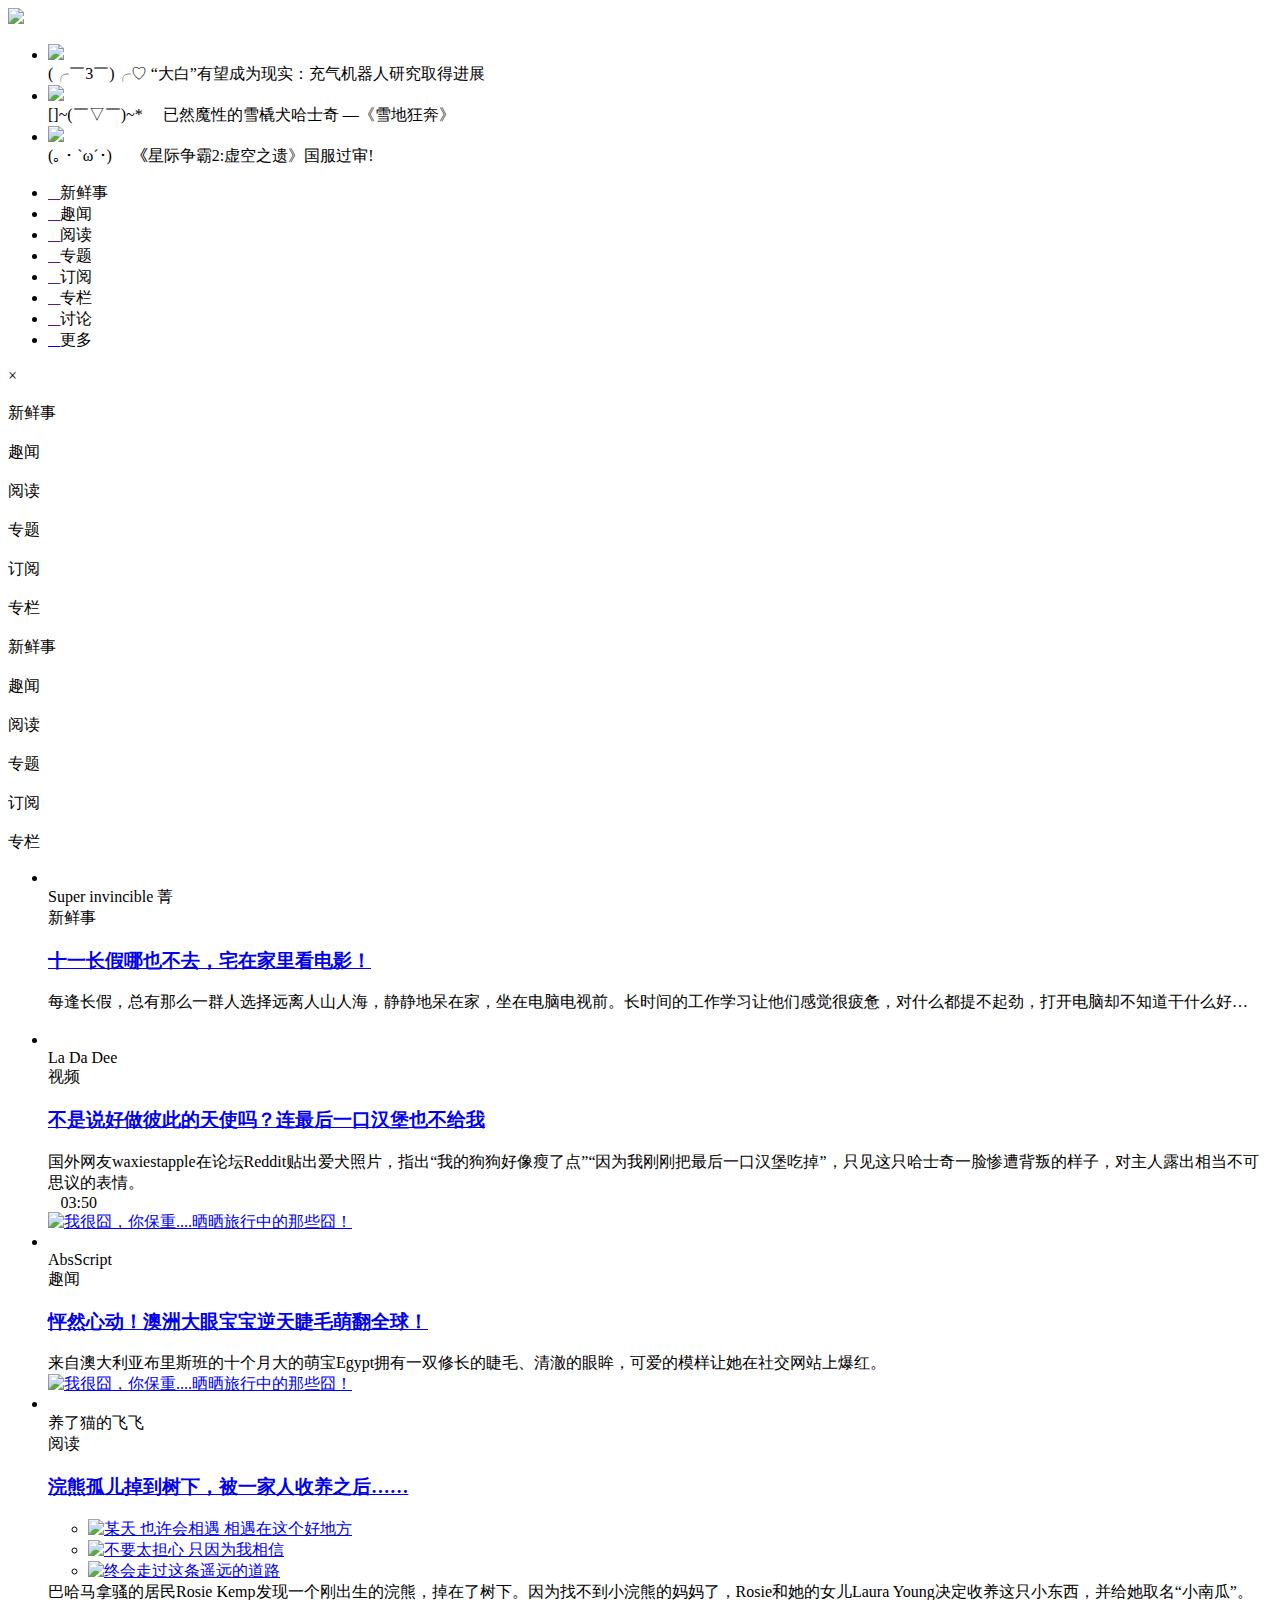
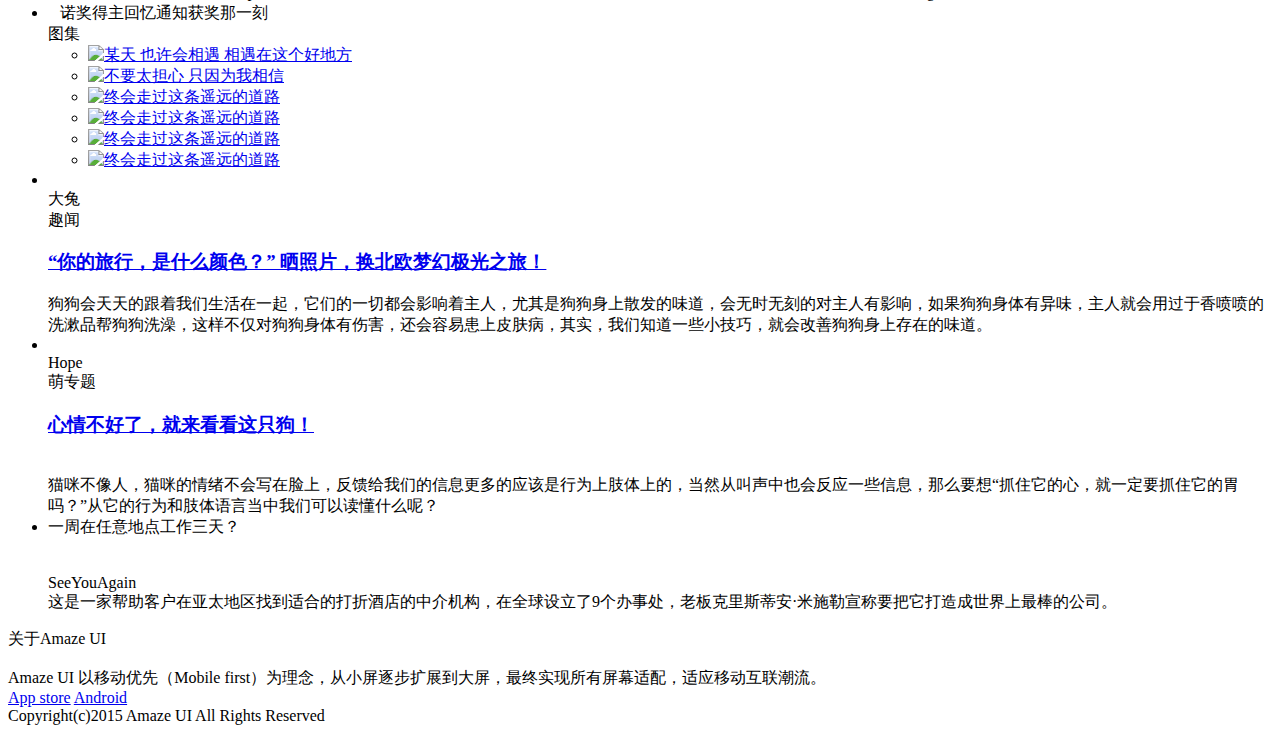
==== apps/Home/View/Index/index.html @ eeca3223 "update" ====
<!doctype html>
<html>
<head>
    <meta charset="utf-8">
    <meta name="viewport" content="width=device-width, user-scalable=no, initial-scale=1.0, maximum-scale=1.0, minimum-scale=1.0"/>
    <meta name="keywords" content="" />
    <meta name="description" content="" />
    <link rel="stylesheet" href="__PUBLIC__/assets/css/amazeui.min.css">
    <link rel="stylesheet" href="__PUBLIC__/love-life/css/wap.css?2">
    <title>首页</title>
</head>
<body>
<div data-am-widget="gotop" class="am-gotop am-gotop-fixed">
    <a href="#top" title="">
        <img class="am-gotop-icon-custom" src="__PUBLIC__/love_img/goTop.png" />
    </a>
</div>

<div class="pet_mian" id="top">
  <div data-am-widget="slider" class="am-slider am-slider-a1" data-am-slider='{"directionNav":false}' >
  <ul class="am-slides">
      <li>
            <img src="img/fl01.png">
            <div class="pet_slider_font">
                <span class="pet_slider_emoji"> (╭￣3￣)╭♡   </span>
                <span>“大白”有望成为现实：充气机器人研究取得进展</span>
            </div>
            <div class="pet_slider_shadow"></div>
      </li>
      <li>
            <img src="img/fl02.png">
            <div class="pet_slider_font">
                <span class="pet_slider_emoji"> []~(￣▽￣)~*　</span>
                <span>已然魔性的雪橇犬哈士奇 —《雪地狂奔》</span>
            </div>
            <div class="pet_slider_shadow"></div>
      </li>
      <li>
            <img src="img/fl03.png">
            <div class="pet_slider_font">
                <span class="pet_slider_emoji"> (｡・`ω´･)　</span>
                <span>《星际争霸2:虚空之遗》国服过审!</span>
            </div>
            <div class="pet_slider_shadow"></div>
      </li>
  </ul>
</div>


<div class="pet_circle_nav">
    <ul class="pet_circle_nav_list">
        <li><a href="" class="iconfont pet_nav_xinxianshi ">&#xe61e;</a><span>新鲜事</span></li>
        <li><a href="" class="iconfont pet_nav_zhangzhishi ">&#xe607;</a><span>趣闻</span></li>
        <li><a href="" class="iconfont pet_nav_kantuya ">&#xe62c;</a><span>阅读</span></li>
        <li><a href="" class="iconfont pet_nav_mengzhuanti ">&#xe622;</a><span>专题</span></li>
        <li><a href="" class="iconfont pet_nav_meirong ">&#xe629;</a><span>订阅</span></li>
        <li><a href="" class="iconfont pet_nav_yiyuan ">&#xe602;</a><span>专栏</span></li>
        <li><a href="" class="iconfont pet_nav_dianpu ">&#xe604;</a><span>讨论</span></li>
        <li><a href="javascript:;" class="iconfont pet_nav_gengduo ">&#xe600;</a><span>更多</span></li>
    </ul>
    <div class="pet_more_list"><div class="pet_more_list_block">
    <div class="iconfont pet_more_close">×</div>
    <div class="pet_more_list_block">
        <div class="pet_more_list_block_name">
            <a class="pet_more_list_block_line">
                <i class="iconfont pet_nav_xinxianshi pet_more_list_block_line_ico">&#xe61e;</i>
                <div class="pet_more_list_block_line_font">新鲜事</div>
            </a>
                        <a class="pet_more_list_block_line">
                <i class="iconfont pet_nav_zhangzhishi pet_more_list_block_line_ico">&#xe607;</i>
                <div class="pet_more_list_block_line_font">趣闻</div>
            </a>
                        <a class="pet_more_list_block_line">
                <i class="iconfont pet_nav_kantuya pet_more_list_block_line_ico">&#xe62c;</i>
                <div class="pet_more_list_block_line_font">阅读</div>
            </a>
                        <a class="pet_more_list_block_line">
                <i class="iconfont pet_nav_mengzhuanti pet_more_list_block_line_ico">&#xe622;</i>
                <div class="pet_more_list_block_line_font">专题</div>
            </a>
                                    <a class="pet_more_list_block_line">
                <i class="iconfont pet_nav_bk pet_more_list_block_line_ico">&#xe629;</i>
                <div class="pet_more_list_block_line_font">订阅</div>
            </a>
                                    <a class="pet_more_list_block_line">
                <i class="iconfont pet_nav_wd pet_more_list_block_line_ico">&#xe602;</i>
                <div class="pet_more_list_block_line_font">专栏</div>
            </a>
            <a class="pet_more_list_block_line">
                <i class="iconfont pet_nav_xinxianshi pet_more_list_block_line_ico">&#xe61e;</i>
                <div class="pet_more_list_block_line_font">新鲜事</div>
            </a>
                        <a class="pet_more_list_block_line">
                <i class="iconfont pet_nav_zhangzhishi pet_more_list_block_line_ico">&#xe607;</i>
                <div class="pet_more_list_block_line_font">趣闻</div>
            </a>
                        <a class="pet_more_list_block_line">
                <i class="iconfont pet_nav_kantuya pet_more_list_block_line_ico">&#xe62c;</i>
                <div class="pet_more_list_block_line_font">阅读</div>
            </a>
                        <a class="pet_more_list_block_line">
                <i class="iconfont pet_nav_mengzhuanti pet_more_list_block_line_ico">&#xe622;</i>
                <div class="pet_more_list_block_line_font">专题</div>
            </a>
                                    <a class="pet_more_list_block_line">
                <i class="iconfont pet_nav_bk pet_more_list_block_line_ico">&#xe629;</i>
                <div class="pet_more_list_block_line_font">订阅</div>
            </a>
                                    <a class="pet_more_list_block_line">
                <i class="iconfont pet_nav_wd pet_more_list_block_line_ico">&#xe602;</i>
                <div class="pet_more_list_block_line_font">专栏</div>
            </a>
        </div>
    </div>

    </div></div>
</div>
<div class="pet_content_main">
  <div data-am-widget="list_news" class="am-list-news am-list-news-default" >
  <div class="am-list-news-bd">
  <ul class="am-list">
     <!--缩略图在标题右边-->
      <li class="am-g am-list-item-desced am-list-item-thumbed am-list-item-thumb-right pet_list_one_block">
        <div class="pet_list_one_info">
            <div class="pet_list_one_info_l">
                <div class="pet_list_one_info_ico"><img src="img/a1.png" alt=""></div>
                <div class="pet_list_one_info_name">Super invincible 菁 </div>
            </div>
            <div class="pet_list_one_info_r">
                <div class="pet_list_tag pet_list_tag_xxs">新鲜事</div>
            </div>
        </div>
        <div class=" am-u-sm-8 am-list-main pet_list_one_nr">
            <h3 class="am-list-item-hd pet_list_one_bt"><a href="###" class="">十一长假哪也不去，宅在家里看电影！</a></h3>
            <div class="am-list-item-text pet_list_one_text">每逢长假，总有那么一群人选择远离人山人海，静静地呆在家，坐在电脑电视前。长时间的工作学习让他们感觉很疲惫，对什么都提不起劲，打开电脑却不知道干什么好…</div>

        </div>
          <div class="am-u-sm-4 am-list-thumb">
            <a href="###" class="">
              <img src="img/q1.jpg" class="pet_list_one_img" alt=""/>
            </a>
          </div>
      </li>
      <li class="am-g am-list-item-desced am-list-item-thumbed am-list-item-thumb-right pet_list_one_block">
        <div class="pet_list_one_info">
            <div class="pet_list_one_info_l">
                <div class="pet_list_one_info_ico"><img src="img/a6.png" alt=""></div>
                <div class="pet_list_one_info_name">La Da Dee</div>
            </div>
            <div class="pet_list_one_info_r">
                <div class="pet_list_tag pet_video_tag">视频</div>
            </div>
        </div>
        <div class=" am-u-sm-8 am-list-main pet_list_one_nr">
            <h3 class="am-list-item-hd pet_list_one_bt"><a href="###" class="">不是说好做彼此的天使吗？连最后一口汉堡也不给我</a></h3>
            <div class="am-list-item-text pet_list_one_text">国外网友waxiestapple在论坛Reddit贴出爱犬照片，指出“我的狗狗好像瘦了点”“因为我刚刚把最后一口汉堡吃掉”，只见这只哈士奇一脸惨遭背叛的样子，对主人露出相当不可思议的表情。</div>

        </div>
          <div class="am-u-sm-4 am-list-thumb pet_video_info">
            <div class="pet_video_info_tag"><i class="iconfont">&#xe62d;</i>03:50</div>
            <a href="###" class="">
              <img src="img/q4.jpg" class="pet_list_one_img" alt="我很囧，你保重....晒晒旅行中的那些囧！"/>
            </a>
          </div>
      </li>
      <li class="am-g am-list-item-desced am-list-item-thumbed am-list-item-thumb-right pet_list_one_block">
        <div class="pet_list_one_info">
            <div class="pet_list_one_info_l">
                <div class="pet_list_one_info_ico"><img src="img/a2.png" alt=""></div>
                <div class="pet_list_one_info_name">AbsScript</div>
            </div>
            <div class="pet_list_one_info_r">
                <div class="pet_list_tag pet_list_tag_zzs">趣闻</div>
            </div>
        </div>
        <div class=" am-u-sm-8 am-list-main pet_list_one_nr">
            <h3 class="am-list-item-hd pet_list_one_bt"><a href="###" class="">怦然心动！澳洲大眼宝宝逆天睫毛萌翻全球！</a></h3>
            <div class="am-list-item-text pet_list_one_text">来自澳大利亚布里斯班的十个月大的萌宝Egypt拥有一双修长的睫毛、清澈的眼眸，可爱的模样让她在社交网站上爆红。</div>

        </div>
          <div class="am-u-sm-4 am-list-thumb">
            <a href="###" class="">
              <img src="img/q5.jpg" class="pet_list_one_img" alt="我很囧，你保重....晒晒旅行中的那些囧！"/>
            </a>
          </div>
      </li>

            <li class="am-g am-list-item-desced pet_list_one_block">
              <div class="pet_list_one_info">
            <div class="pet_list_one_info_l">
                <div class="pet_list_one_info_ico"><img src="img/a3.png" alt=""></div>
                <div class="pet_list_one_info_name">养了猫的飞飞</div>
            </div>
            <div class="pet_list_one_info_r">
                <div class="pet_list_tag pet_list_tag_stj">阅读</div>
            </div>
        </div>
        <div class=" am-list-main">
            <h3 class="am-list-item-hd pet_list_one_bt"><a href="###" class="">浣熊孤儿掉到树下，被一家人收养之后……</a></h3>
  <ul data-am-widget="gallery" class="am-gallery am-avg-sm-3
  am-avg-md-3 am-avg-lg-3 am-gallery-default pet_list_one_list" >
      <li>
        <div class="am-gallery-item">
            <a href="###" class="">
              <img src="img/qq1.jpg"  alt="某天 也许会相遇 相遇在这个好地方"/>
            </a>
        </div>
      </li>
      <li>
        <div class="am-gallery-item">
            <a href="###" class="">
              <img src="img/qq2.jpg"  alt="不要太担心 只因为我相信"/>
            </a>
        </div>
      </li>
      <li>
        <div class="am-gallery-item">
            <a href="###" class="">
              <img src="img/qq3.jpg"  alt="终会走过这条遥远的道路"/>
            </a>
        </div>
      </li>
  </ul>
            <div class="am-list-item-text pet_list_two_text">巴哈马拿骚的居民Rosie Kemp发现一个刚出生的浣熊，掉在了树下。因为找不到小浣熊的妈妈了，Rosie和她的女儿Laura Young决定收养这只小东西，并给她取名“小南瓜”。</div>
        </div>
      </li>

            <li class="am-g am-list-item-desced pet_list_one_block">
              <div class="pet_list_one_info">
            <div class="pet_list_one_info_tytj"><i class="iconfont pet_nav_kantuya pet_more_list_block_line_ico pet_list_tytj_ico">&#xe607;</i>诺奖得主回忆通知获奖那一刻</div>
            <div class="pet_list_one_info_r">
                <div class="pet_list_tag pet_list_tag_kty">图集</div>
            </div>
        </div>
        <div class=" am-list-main">
  <ul data-am-widget="gallery" class="am-gallery am-avg-sm-3
  am-avg-md-3 am-avg-lg-3 am-gallery-default pet_list_one_list pet_list_one_tytj" >
      <li>
        <div class="am-gallery-item">
            <a href="###" class="">
              <img src="img/w1.jpg"  alt="某天 也许会相遇 相遇在这个好地方"/>
            </a>
        </div>
      </li>
      <li>
        <div class="am-gallery-item">
            <a href="###" class="">
              <img src="img/w2.jpg"  alt="不要太担心 只因为我相信"/>
            </a>
        </div>
      </li>
      <li>
        <div class="am-gallery-item">
            <a href="###" class="">
              <img src="img/w3.jpg"  alt="终会走过这条遥远的道路"/>
            </a>
        </div>
      </li>
       <li>
        <div class="am-gallery-item">
            <a href="###" class="">
              <img src="img/w4.jpg"  alt="终会走过这条遥远的道路"/>
            </a>
        </div>
      </li>
       <li>
        <div class="am-gallery-item">
            <a href="###" class="">
              <img src="img/w5.jpg"  alt="终会走过这条遥远的道路"/>
            </a>
        </div>
      </li>
       <li>
        <div class="am-gallery-item">
            <a href="###" class="">
              <img src="img/w6.jpg"  alt="终会走过这条遥远的道路"/>
            </a>
        </div>
      </li>
  </ul>
      </li>
            <li class="am-g am-list-item-desced pet_list_one_block">
              <div class="pet_list_one_info">
            <div class="pet_list_one_info_l">
                <div class="pet_list_one_info_ico"><img src="img/a4.png" alt=""></div>
                <div class="pet_list_one_info_name">大兔</div>
            </div>
            <div class="pet_list_one_info_r">
                <div class="pet_list_tag pet_list_tag_zzs">趣闻</div>
            </div>
        </div>
        <div class=" am-list-main">
            <h3 class="am-list-item-hd pet_list_one_bt"><a href="###" class="">“你的旅行，是什么颜色？” 晒照片，换北欧梦幻极光之旅！</a></h3>


            <div class="am-list-item-text pet_list_two_text">狗狗会天天的跟着我们生活在一起，它们的一切都会影响着主人，尤其是狗狗身上散发的味道，会无时无刻的对主人有影响，如果狗狗身体有异味，主人就会用过于香喷喷的洗漱品帮狗狗洗澡，这样不仅对狗狗身体有伤害，还会容易患上皮肤病，其实，我们知道一些小技巧，就会改善狗狗身上存在的味道。</div>

        </div>
      </li>
      <li class="am-g am-list-item-desced pet_list_one_block">
              <div class="pet_list_one_info">
            <div class="pet_list_one_info_l">
                <div class="pet_list_one_info_ico"><img src="img/a5.png" alt=""></div>
                <div class="pet_list_one_info_name">Hope</div>
            </div>
            <div class="pet_list_one_info_r">
                <div class="pet_list_tag pet_list_tag_mzt">萌专题</div>
            </div>
        </div>
        <div class=" am-list-main">
            <h3 class="am-list-item-hd pet_list_one_bt"><a href="###" class="">心情不好了，就来看看这只狗！</a></h3>
            <div class="pet_list_zt_img"><img src="img/c1.png" alt=""></div>

            <div class="am-list-item-text pet_list_two_text">猫咪不像人，猫咪的情绪不会写在脸上，反馈给我们的信息更多的应该是行为上肢体上的，当然从叫声中也会反应一些信息，那么要想“抓住它的心，就一定要抓住它的胃吗？”从它的行为和肢体语言当中我们可以读懂什么呢？</div>

        </div>
      </li>
      <li class="am-g am-list-item-desced pet_list_one_block">
           <div class="pet_article_user_block">
             <div class="pet_article_user_img">
             <div class="pet_article_user_shadow"></div>
             <div class="pet_article_user_title">一周在任意地点工作三天？</div>
             <img src="img/c2.png" alt=""></div>
             <div class="pet_article_user_info">
                <div class="pet_article_user_info_ico"><img src="img/c.png" alt=""></div>SeeYouAgain
             </div>
             <div class="am-list-item-text pet_article_user_nr">这是一家帮助客户在亚太地区找到适合的打折酒店的中介机构，在全球设立了9个办事处，老板克里斯蒂安·米施勒宣称要把它打造成世界上最棒的公司。</div>
           </div>
      </li>
    </ul>
  </div>

    </div>

</div>
<div class="pet_article_dowload pet_dowload_more_top_off">
      <div class="pet_article_dowload_title">关于Amaze UI</div>
      <div class="pet_article_dowload_content pet_dowload_more_top_bg"><div class="pet_article_dowload_triangle pet_dowload_more_top_san"></div>
      <div class="pet_article_dowload_ico"><img src="img/footdon.png" alt=""></div>
      <div class="pet_article_dowload_content_font">
Amaze UI 以移动优先（Mobile first）为理念，从小屏逐步扩展到大屏，最终实现所有屏幕适配，适应移动互联潮流。 </div>
      <div class="pet_article_dowload_all">
        <a href="###" class="pet_article_dowload_Az am-icon-apple"> App store</a>
        <a href="###" class="pet_article_dowload_Pg am-icon-android"> Android</a>
      </div>
      </div>
      <div class="pet_article_footer_info">Copyright(c)2015 Amaze UI All Rights Reserved</div>
</div>
</div>

<script src="js/jquery.min.js"></script>
<script src="js/amazeui.min.js"></script>
<script>
$(function(){

    // 动态计算新闻列表文字样式
    auto_resize();
    $(window).resize(function() {
        auto_resize();
    });
    $('.am-list-thumb img').load(function(){
        auto_resize();
    });

    $('.am-list > li:last-child').css('border','none');
    function auto_resize(){
        $('.pet_list_one_nr').height($('.pet_list_one_img').height());

    }
        $('.pet_nav_gengduo').on('click',function(){
            $('.pet_more_list').addClass('pet_more_list_show');
       });
        $('.pet_more_close').on('click',function(){
            $('.pet_more_list').removeClass('pet_more_list_show');
        });
});

</script>
</body>
</html>
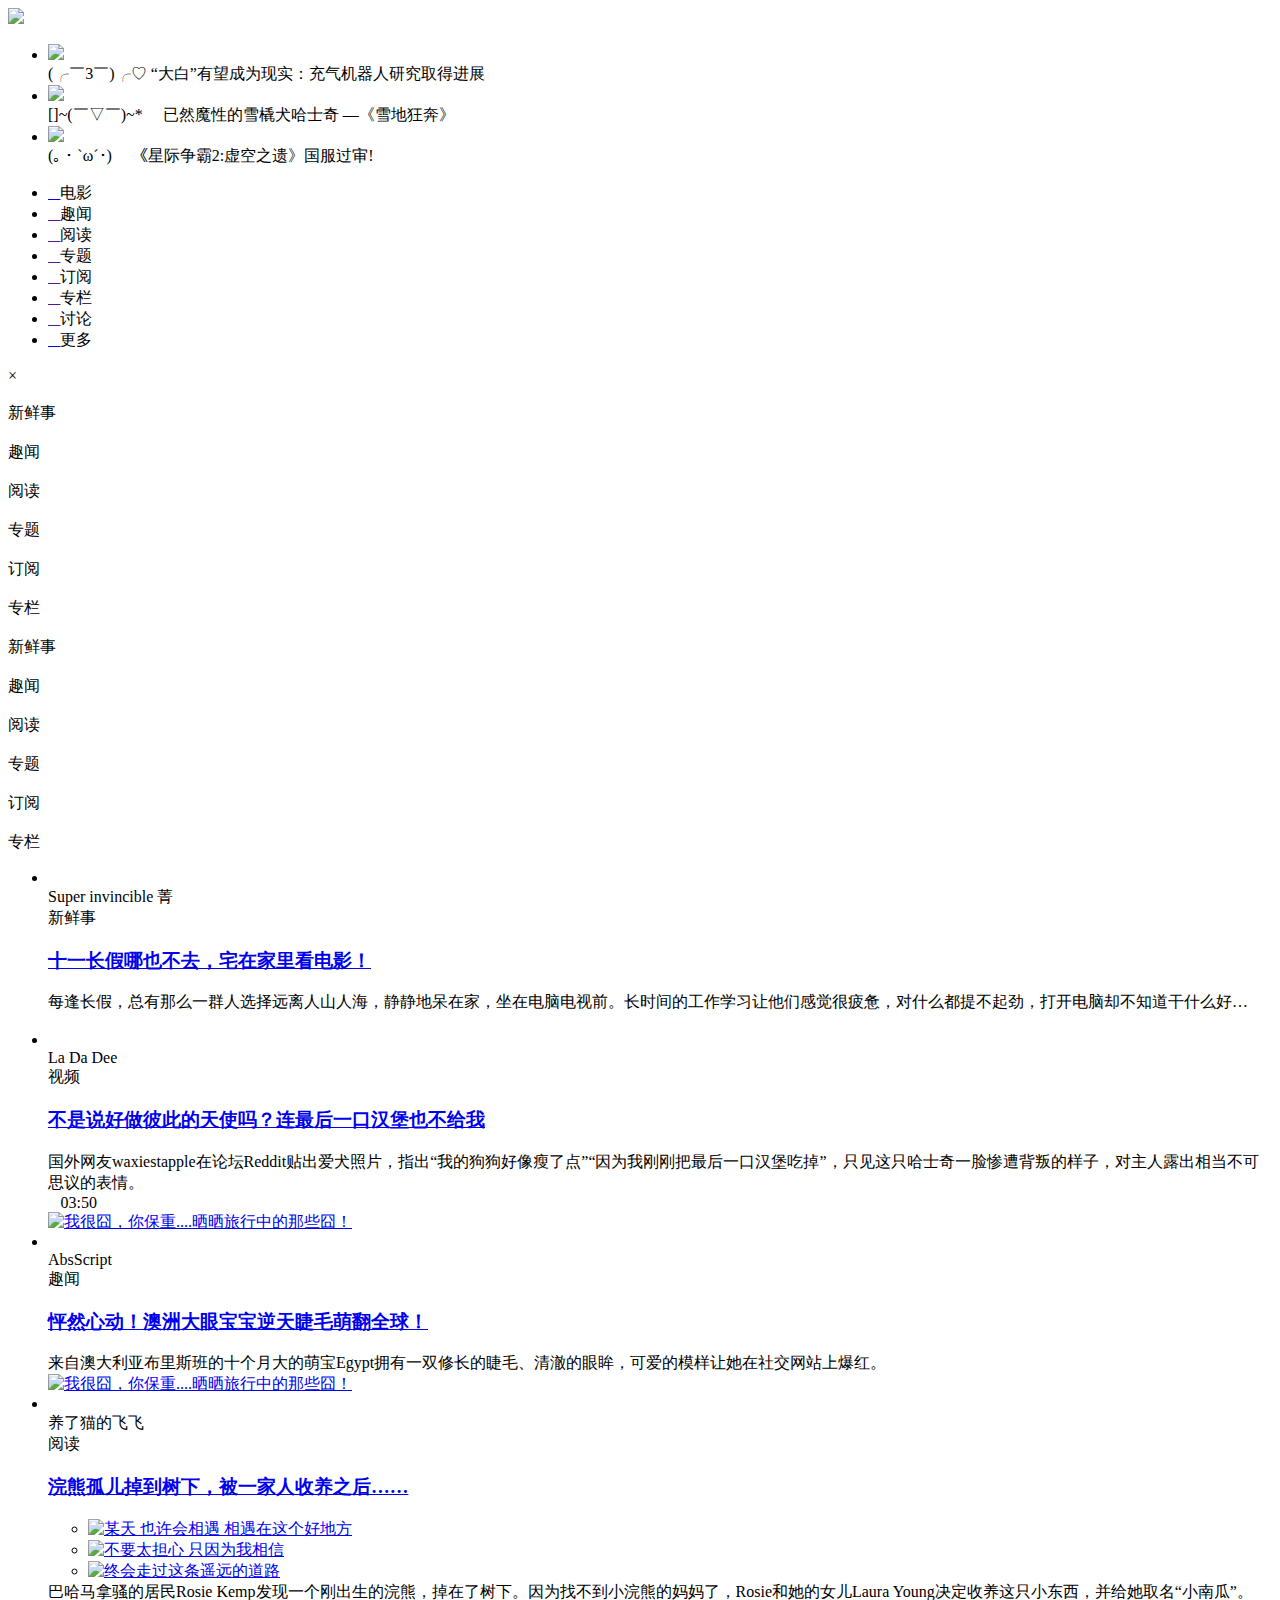
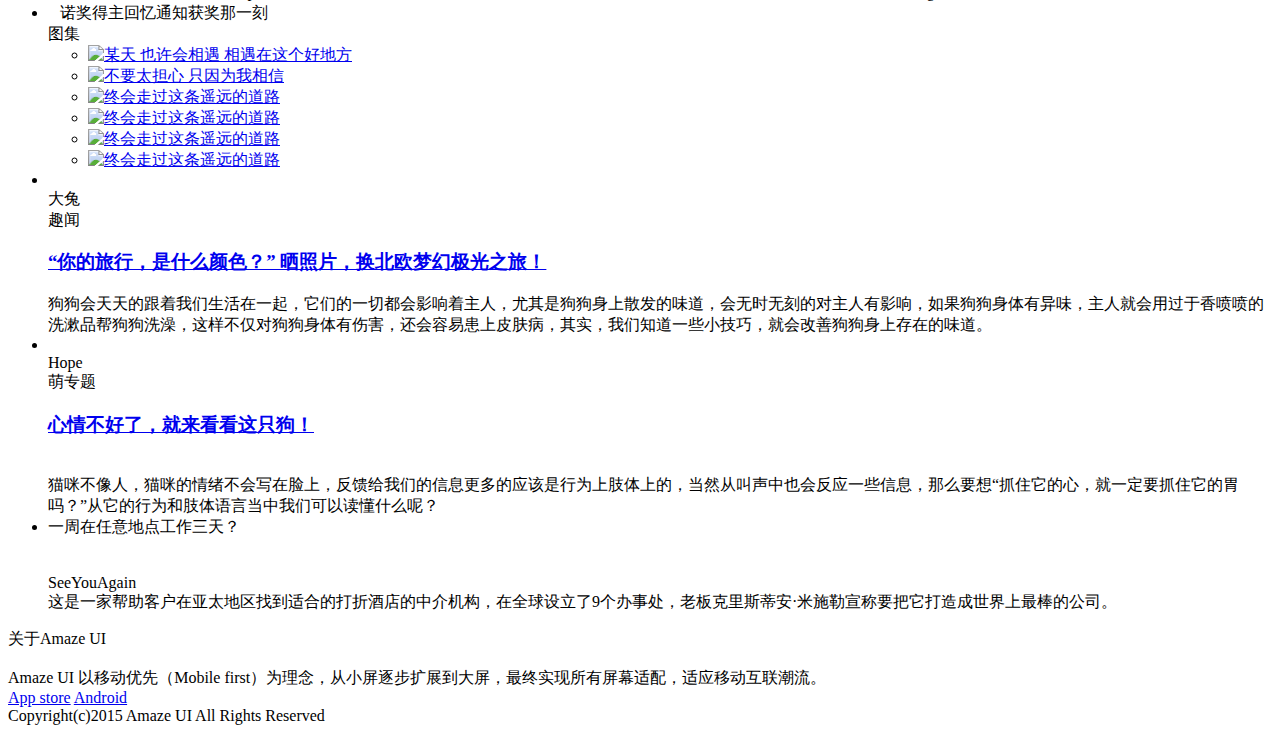
==== commit 6f87dbb6: "update" ====
--- a/apps/Home/View/Index/index.html
+++ b/apps/Home/View/Index/index.html
@@ -6,13 +6,13 @@
     <meta name="keywords" content="" />
     <meta name="description" content="" />
     <link rel="stylesheet" href="__PUBLIC__/assets/css/amazeui.min.css">
-    <link rel="stylesheet" href="__PUBLIC__/love-life/css/wap.css?2">
+    <link rel="stylesheet" href="__LOVE_LIFE__/css/wap.css?2">
     <title>首页</title>
 </head>
 <body>
 <div data-am-widget="gotop" class="am-gotop am-gotop-fixed">
     <a href="#top" title="">
-        <img class="am-gotop-icon-custom" src="__PUBLIC__/love_img/goTop.png" />
+        <img class="am-gotop-icon-custom" src="__LOVE_LIFE__/img/goTop.png" />
     </a>
 </div>
 
@@ -20,7 +20,7 @@
   <div data-am-widget="slider" class="am-slider am-slider-a1" data-am-slider='{"directionNav":false}' >
   <ul class="am-slides">
       <li>
-            <img src="img/fl01.png">
+            <img src="__LOVE_LIFE__/img/fl01.png">
             <div class="pet_slider_font">
                 <span class="pet_slider_emoji"> (╭￣3￣)╭♡   </span>
                 <span>“大白”有望成为现实：充气机器人研究取得进展</span>
@@ -28,7 +28,7 @@
             <div class="pet_slider_shadow"></div>
       </li>
       <li>
-            <img src="img/fl02.png">
+            <img src="__LOVE_LIFE__/img/fl02.png">
             <div class="pet_slider_font">
                 <span class="pet_slider_emoji"> []~(￣▽￣)~*　</span>
                 <span>已然魔性的雪橇犬哈士奇 —《雪地狂奔》</span>
@@ -36,7 +36,7 @@
             <div class="pet_slider_shadow"></div>
       </li>
       <li>
-            <img src="img/fl03.png">
+            <img src="__LOVE_LIFE__/img/fl03.png">
             <div class="pet_slider_font">
                 <span class="pet_slider_emoji"> (｡・`ω´･)　</span>
                 <span>《星际争霸2:虚空之遗》国服过审!</span>
@@ -49,7 +49,7 @@
 
 <div class="pet_circle_nav">
     <ul class="pet_circle_nav_list">
-        <li><a href="" class="iconfont pet_nav_xinxianshi ">&#xe61e;</a><span>新鲜事</span></li>
+        <li><a href="video" class="iconfont pet_nav_xinxianshi ">&#xe61e;</a><span>电影</span></li>
         <li><a href="" class="iconfont pet_nav_zhangzhishi ">&#xe607;</a><span>趣闻</span></li>
         <li><a href="" class="iconfont pet_nav_kantuya ">&#xe62c;</a><span>阅读</span></li>
         <li><a href="" class="iconfont pet_nav_mengzhuanti ">&#xe622;</a><span>专题</span></li>
@@ -66,7 +66,31 @@
                 <i class="iconfont pet_nav_xinxianshi pet_more_list_block_line_ico">&#xe61e;</i>
                 <div class="pet_more_list_block_line_font">新鲜事</div>
             </a>
-                        <a class="pet_more_list_block_line">
+            <a class="pet_more_list_block_line">
+                <i class="iconfont pet_nav_zhangzhishi pet_more_list_block_line_ico">&#xe607;</i>
+                <div class="pet_more_list_block_line_font">趣闻</div>
+            </a>
+            <a class="pet_more_list_block_line">
+                <i class="iconfont pet_nav_kantuya pet_more_list_block_line_ico">&#xe62c;</i>
+                <div class="pet_more_list_block_line_font">阅读</div>
+            </a>
+            <a class="pet_more_list_block_line">
+                <i class="iconfont pet_nav_mengzhuanti pet_more_list_block_line_ico">&#xe622;</i>
+                <div class="pet_more_list_block_line_font">专题</div>
+            </a>
+            <a class="pet_more_list_block_line">
+                <i class="iconfont pet_nav_bk pet_more_list_block_line_ico">&#xe629;</i>
+                <div class="pet_more_list_block_line_font">订阅</div>
+            </a>
+            <a class="pet_more_list_block_line">
+                <i class="iconfont pet_nav_wd pet_more_list_block_line_ico">&#xe602;</i>
+                <div class="pet_more_list_block_line_font">专栏</div>
+            </a>
+            <a class="pet_more_list_block_line">
+                <i class="iconfont pet_nav_xinxianshi pet_more_list_block_line_ico">&#xe61e;</i>
+                <div class="pet_more_list_block_line_font">新鲜事</div>
+            </a>
+            <a class="pet_more_list_block_line">
                 <i class="iconfont pet_nav_zhangzhishi pet_more_list_block_line_ico">&#xe607;</i>
                 <div class="pet_more_list_block_line_font">趣闻</div>
             </a>
@@ -74,39 +98,15 @@
                 <i class="iconfont pet_nav_kantuya pet_more_list_block_line_ico">&#xe62c;</i>
                 <div class="pet_more_list_block_line_font">阅读</div>
             </a>
-                        <a class="pet_more_list_block_line">
+            <a class="pet_more_list_block_line">
                 <i class="iconfont pet_nav_mengzhuanti pet_more_list_block_line_ico">&#xe622;</i>
                 <div class="pet_more_list_block_line_font">专题</div>
             </a>
-                                    <a class="pet_more_list_block_line">
+            <a class="pet_more_list_block_line">
                 <i class="iconfont pet_nav_bk pet_more_list_block_line_ico">&#xe629;</i>
                 <div class="pet_more_list_block_line_font">订阅</div>
             </a>
-                                    <a class="pet_more_list_block_line">
-                <i class="iconfont pet_nav_wd pet_more_list_block_line_ico">&#xe602;</i>
-                <div class="pet_more_list_block_line_font">专栏</div>
-            </a>
-            <a class="pet_more_list_block_line">
-                <i class="iconfont pet_nav_xinxianshi pet_more_list_block_line_ico">&#xe61e;</i>
-                <div class="pet_more_list_block_line_font">新鲜事</div>
-            </a>
-                        <a class="pet_more_list_block_line">
-                <i class="iconfont pet_nav_zhangzhishi pet_more_list_block_line_ico">&#xe607;</i>
-                <div class="pet_more_list_block_line_font">趣闻</div>
-            </a>
-                        <a class="pet_more_list_block_line">
-                <i class="iconfont pet_nav_kantuya pet_more_list_block_line_ico">&#xe62c;</i>
-                <div class="pet_more_list_block_line_font">阅读</div>
-            </a>
-                        <a class="pet_more_list_block_line">
-                <i class="iconfont pet_nav_mengzhuanti pet_more_list_block_line_ico">&#xe622;</i>
-                <div class="pet_more_list_block_line_font">专题</div>
-            </a>
-                                    <a class="pet_more_list_block_line">
-                <i class="iconfont pet_nav_bk pet_more_list_block_line_ico">&#xe629;</i>
-                <div class="pet_more_list_block_line_font">订阅</div>
-            </a>
-                                    <a class="pet_more_list_block_line">
+            <a class="pet_more_list_block_line">
                 <i class="iconfont pet_nav_wd pet_more_list_block_line_ico">&#xe602;</i>
                 <div class="pet_more_list_block_line_font">专栏</div>
             </a>
@@ -123,7 +123,7 @@
       <li class="am-g am-list-item-desced am-list-item-thumbed am-list-item-thumb-right pet_list_one_block">
         <div class="pet_list_one_info">
             <div class="pet_list_one_info_l">
-                <div class="pet_list_one_info_ico"><img src="img/a1.png" alt=""></div>
+                <div class="pet_list_one_info_ico"><img src="__LOVE_LIFE__/img/a1.png" alt=""></div>
                 <div class="pet_list_one_info_name">Super invincible 菁 </div>
             </div>
             <div class="pet_list_one_info_r">
@@ -133,18 +133,17 @@
         <div class=" am-u-sm-8 am-list-main pet_list_one_nr">
             <h3 class="am-list-item-hd pet_list_one_bt"><a href="###" class="">十一长假哪也不去，宅在家里看电影！</a></h3>
             <div class="am-list-item-text pet_list_one_text">每逢长假，总有那么一群人选择远离人山人海，静静地呆在家，坐在电脑电视前。长时间的工作学习让他们感觉很疲惫，对什么都提不起劲，打开电脑却不知道干什么好…</div>
-
         </div>
           <div class="am-u-sm-4 am-list-thumb">
             <a href="###" class="">
-              <img src="img/q1.jpg" class="pet_list_one_img" alt=""/>
+              <img src="__LOVE_LIFE__/img/q1.jpg" class="pet_list_one_img" alt=""/>
             </a>
           </div>
       </li>
       <li class="am-g am-list-item-desced am-list-item-thumbed am-list-item-thumb-right pet_list_one_block">
         <div class="pet_list_one_info">
             <div class="pet_list_one_info_l">
-                <div class="pet_list_one_info_ico"><img src="img/a6.png" alt=""></div>
+                <div class="pet_list_one_info_ico"><img src="__LOVE_LIFE__/img/a6.png" alt=""></div>
                 <div class="pet_list_one_info_name">La Da Dee</div>
             </div>
             <div class="pet_list_one_info_r">
@@ -154,12 +153,11 @@
         <div class=" am-u-sm-8 am-list-main pet_list_one_nr">
             <h3 class="am-list-item-hd pet_list_one_bt"><a href="###" class="">不是说好做彼此的天使吗？连最后一口汉堡也不给我</a></h3>
             <div class="am-list-item-text pet_list_one_text">国外网友waxiestapple在论坛Reddit贴出爱犬照片，指出“我的狗狗好像瘦了点”“因为我刚刚把最后一口汉堡吃掉”，只见这只哈士奇一脸惨遭背叛的样子，对主人露出相当不可思议的表情。</div>
-
         </div>
           <div class="am-u-sm-4 am-list-thumb pet_video_info">
             <div class="pet_video_info_tag"><i class="iconfont">&#xe62d;</i>03:50</div>
             <a href="###" class="">
-              <img src="img/q4.jpg" class="pet_list_one_img" alt="我很囧，你保重....晒晒旅行中的那些囧！"/>
+              <img src="__LOVE_LIFE__/img/q4.jpg" class="pet_list_one_img" alt="我很囧，你保重....晒晒旅行中的那些囧！"/>
             </a>
           </div>
       </li>
@@ -180,7 +178,7 @@
         </div>
           <div class="am-u-sm-4 am-list-thumb">
             <a href="###" class="">
-              <img src="img/q5.jpg" class="pet_list_one_img" alt="我很囧，你保重....晒晒旅行中的那些囧！"/>
+              <img src="__LOVE_LIFE__/img/q5.jpg" class="pet_list_one_img" alt="我很囧，你保重....晒晒旅行中的那些囧！"/>
             </a>
           </div>
       </li>
@@ -202,21 +200,21 @@
       <li>
         <div class="am-gallery-item">
             <a href="###" class="">
-              <img src="img/qq1.jpg"  alt="某天 也许会相遇 相遇在这个好地方"/>
-            </a>
-        </div>
-      </li>
-      <li>
-        <div class="am-gallery-item">
-            <a href="###" class="">
-              <img src="img/qq2.jpg"  alt="不要太担心 只因为我相信"/>
-            </a>
-        </div>
-      </li>
-      <li>
-        <div class="am-gallery-item">
-            <a href="###" class="">
-              <img src="img/qq3.jpg"  alt="终会走过这条遥远的道路"/>
+              <img src="__LOVE_LIFE__/img/qq1.jpg"  alt="某天 也许会相遇 相遇在这个好地方"/>
+            </a>
+        </div>
+      </li>
+      <li>
+        <div class="am-gallery-item">
+            <a href="###" class="">
+              <img src="__LOVE_LIFE__/img/qq2.jpg"  alt="不要太担心 只因为我相信"/>
+            </a>
+        </div>
+      </li>
+      <li>
+        <div class="am-gallery-item">
+            <a href="###" class="">
+              <img src="__LOVE_LIFE__/img/qq3.jpg"  alt="终会走过这条遥远的道路"/>
             </a>
         </div>
       </li>
@@ -238,7 +236,7 @@
       <li>
         <div class="am-gallery-item">
             <a href="###" class="">
-              <img src="img/w1.jpg"  alt="某天 也许会相遇 相遇在这个好地方"/>
+              <img src="__LOVE_LIFE__/img/w1.jpg"  alt="某天 也许会相遇 相遇在这个好地方"/>
             </a>
         </div>
       </li>
@@ -252,28 +250,28 @@
       <li>
         <div class="am-gallery-item">
             <a href="###" class="">
-              <img src="img/w3.jpg"  alt="终会走过这条遥远的道路"/>
+              <img src="__LOVE_LIFE__/img/w3.jpg"  alt="终会走过这条遥远的道路"/>
             </a>
         </div>
       </li>
        <li>
         <div class="am-gallery-item">
             <a href="###" class="">
-              <img src="img/w4.jpg"  alt="终会走过这条遥远的道路"/>
+              <img src="__LOVE_LIFE__/img/w4.jpg"  alt="终会走过这条遥远的道路"/>
             </a>
         </div>
       </li>
        <li>
         <div class="am-gallery-item">
             <a href="###" class="">
-              <img src="img/w5.jpg"  alt="终会走过这条遥远的道路"/>
+              <img src="__LOVE_LIFE__/img/w5.jpg"  alt="终会走过这条遥远的道路"/>
             </a>
         </div>
       </li>
        <li>
         <div class="am-gallery-item">
             <a href="###" class="">
-              <img src="img/w6.jpg"  alt="终会走过这条遥远的道路"/>
+              <img src="__LOVE_LIFE__/img/w6.jpg"  alt="终会走过这条遥远的道路"/>
             </a>
         </div>
       </li>
@@ -282,7 +280,7 @@
             <li class="am-g am-list-item-desced pet_list_one_block">
               <div class="pet_list_one_info">
             <div class="pet_list_one_info_l">
-                <div class="pet_list_one_info_ico"><img src="img/a4.png" alt=""></div>
+                <div class="pet_list_one_info_ico"><img src="__LOVE_LIFE__/img/a4.png" alt=""></div>
                 <div class="pet_list_one_info_name">大兔</div>
             </div>
             <div class="pet_list_one_info_r">
@@ -300,7 +298,7 @@
       <li class="am-g am-list-item-desced pet_list_one_block">
               <div class="pet_list_one_info">
             <div class="pet_list_one_info_l">
-                <div class="pet_list_one_info_ico"><img src="img/a5.png" alt=""></div>
+                <div class="pet_list_one_info_ico"><img src="__LOVE_LIFE__/img/a5.png" alt=""></div>
                 <div class="pet_list_one_info_name">Hope</div>
             </div>
             <div class="pet_list_one_info_r">
@@ -309,7 +307,7 @@
         </div>
         <div class=" am-list-main">
             <h3 class="am-list-item-hd pet_list_one_bt"><a href="###" class="">心情不好了，就来看看这只狗！</a></h3>
-            <div class="pet_list_zt_img"><img src="img/c1.png" alt=""></div>
+            <div class="pet_list_zt_img"><img src="__LOVE_LIFE__/img/c1.png" alt=""></div>
 
             <div class="am-list-item-text pet_list_two_text">猫咪不像人，猫咪的情绪不会写在脸上，反馈给我们的信息更多的应该是行为上肢体上的，当然从叫声中也会反应一些信息，那么要想“抓住它的心，就一定要抓住它的胃吗？”从它的行为和肢体语言当中我们可以读懂什么呢？</div>
 
@@ -322,7 +320,7 @@
              <div class="pet_article_user_title">一周在任意地点工作三天？</div>
              <img src="img/c2.png" alt=""></div>
              <div class="pet_article_user_info">
-                <div class="pet_article_user_info_ico"><img src="img/c.png" alt=""></div>SeeYouAgain
+                <div class="pet_article_user_info_ico"><img src="__LOVE_LIFE__/img/c.png" alt=""></div>SeeYouAgain
              </div>
              <div class="am-list-item-text pet_article_user_nr">这是一家帮助客户在亚太地区找到适合的打折酒店的中介机构，在全球设立了9个办事处，老板克里斯蒂安·米施勒宣称要把它打造成世界上最棒的公司。</div>
            </div>
@@ -348,8 +346,8 @@
 </div>
 </div>
 
-<script src="js/jquery.min.js"></script>
-<script src="js/amazeui.min.js"></script>
+<script src="__PUBLIC__/assets/js/jquery.min.js"></script>
+<script src="__PUBLIC__/assets/js/amazeui.min.js"></script>
 <script>
 $(function(){
 
